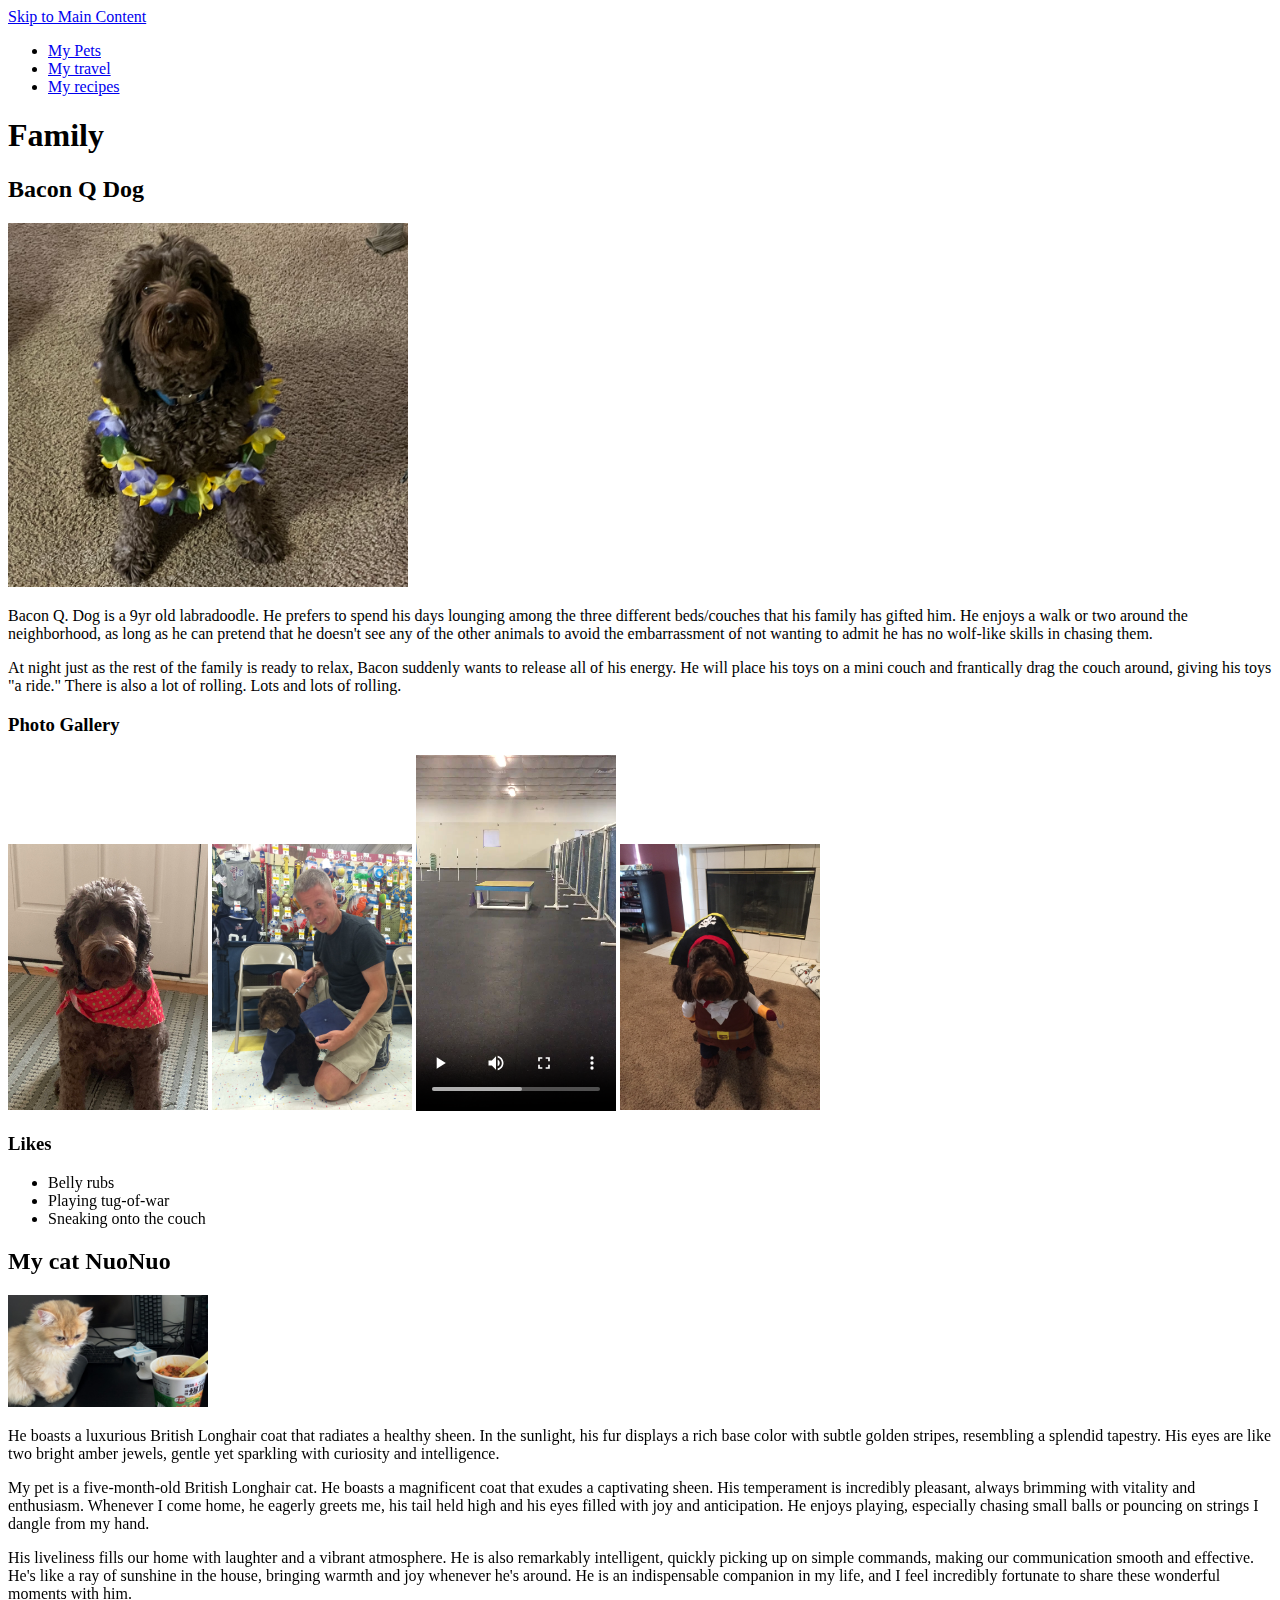
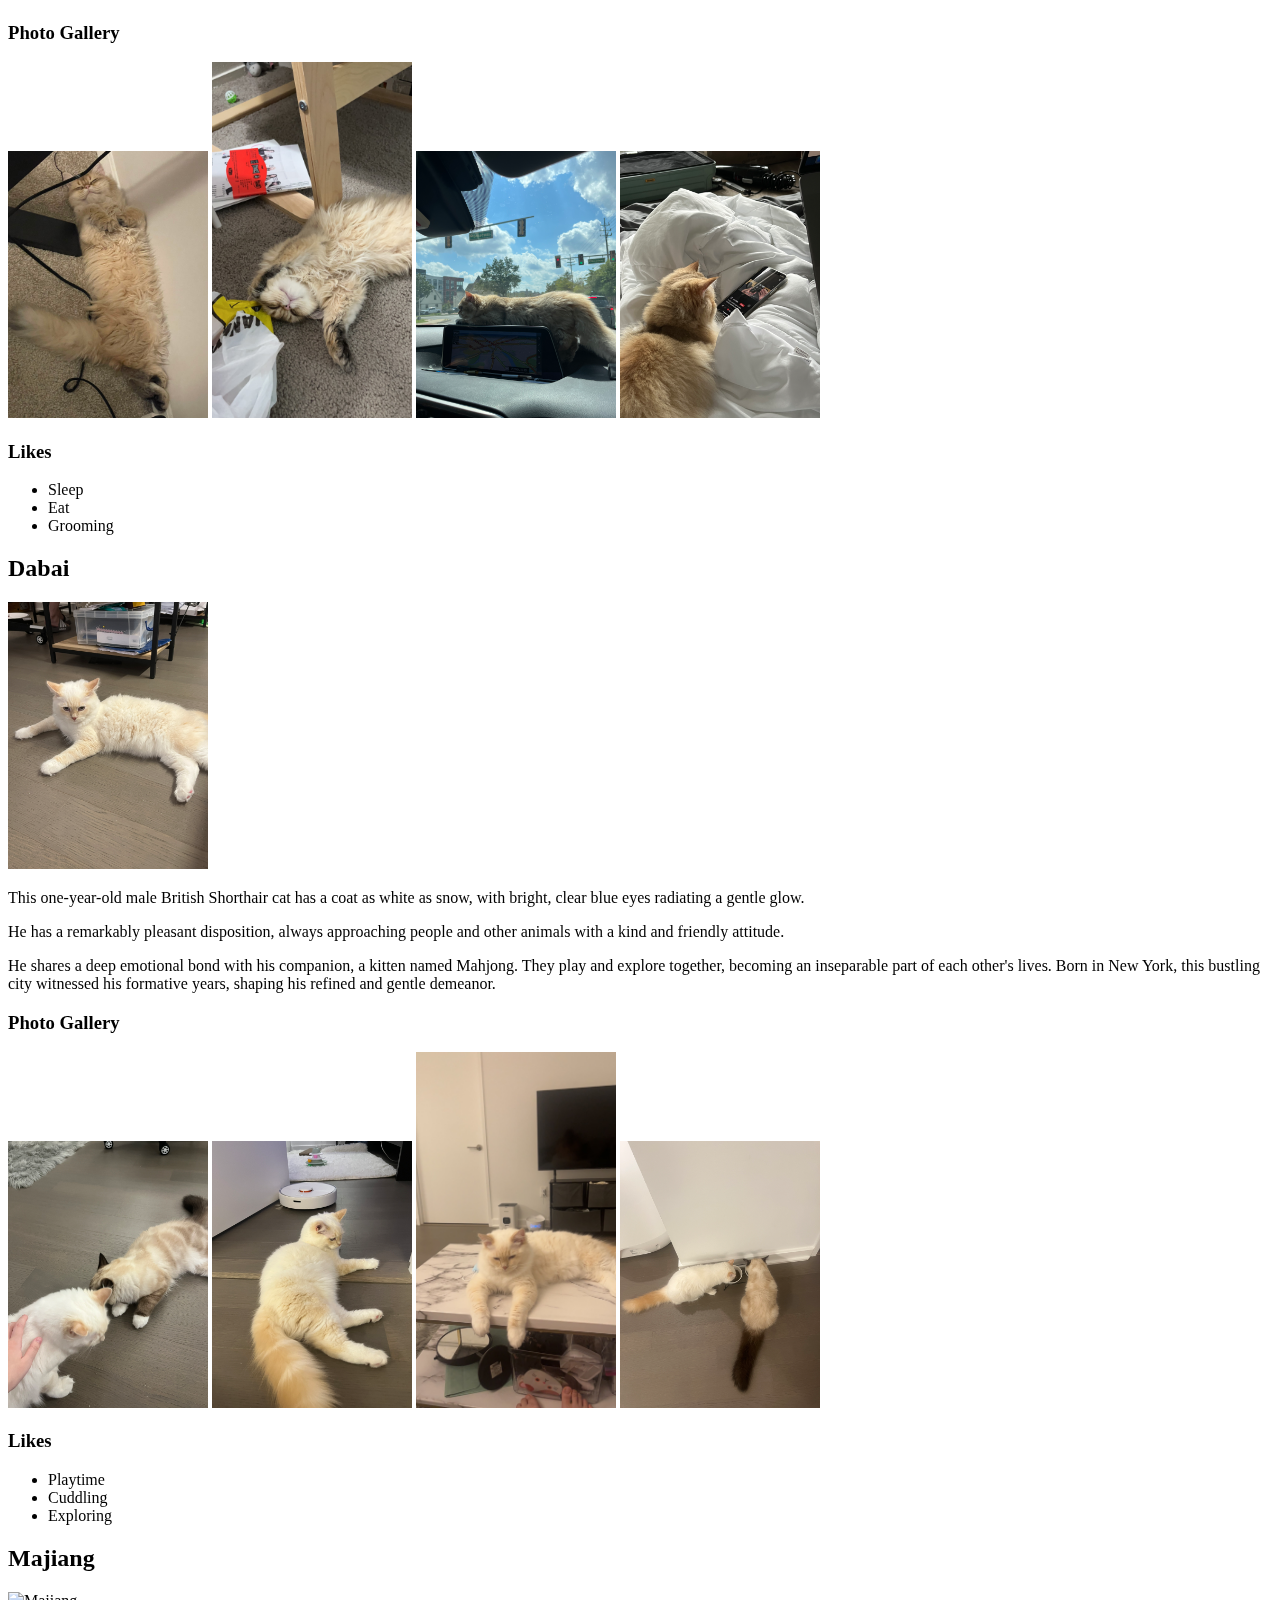
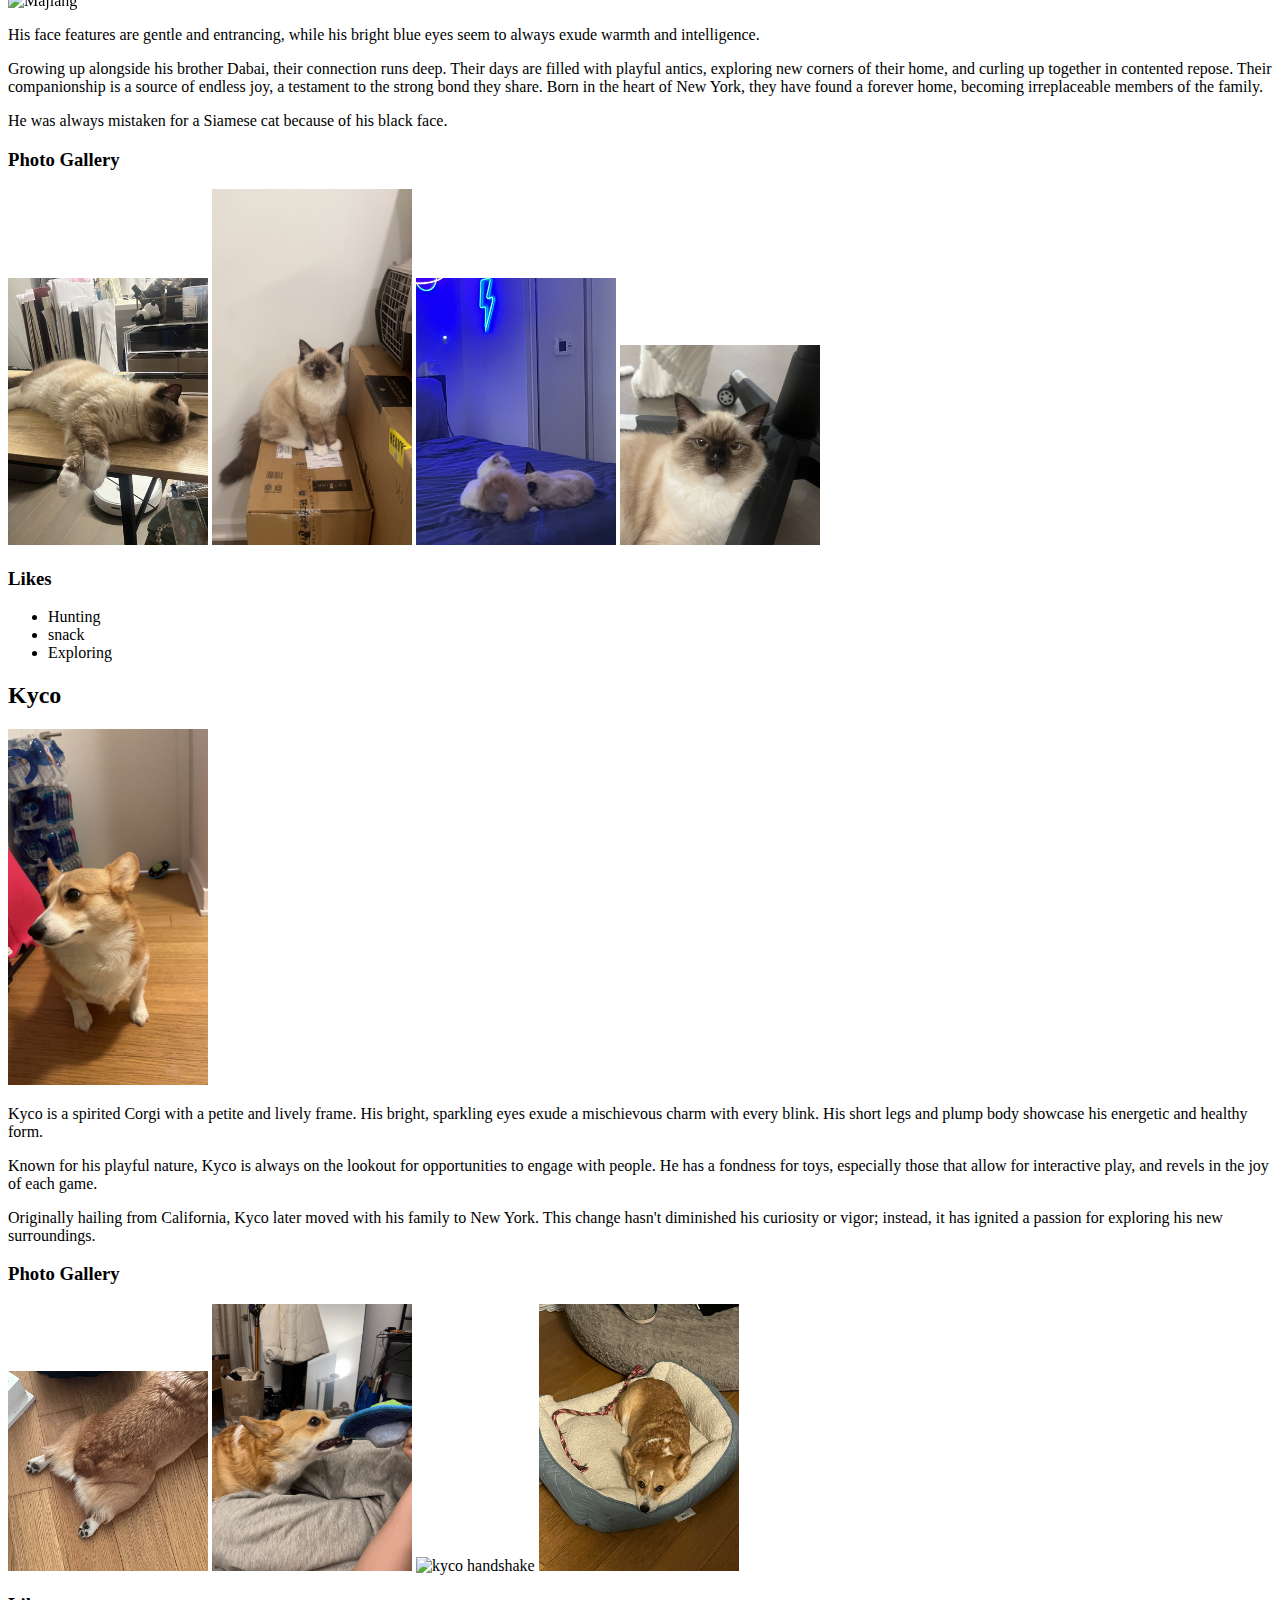
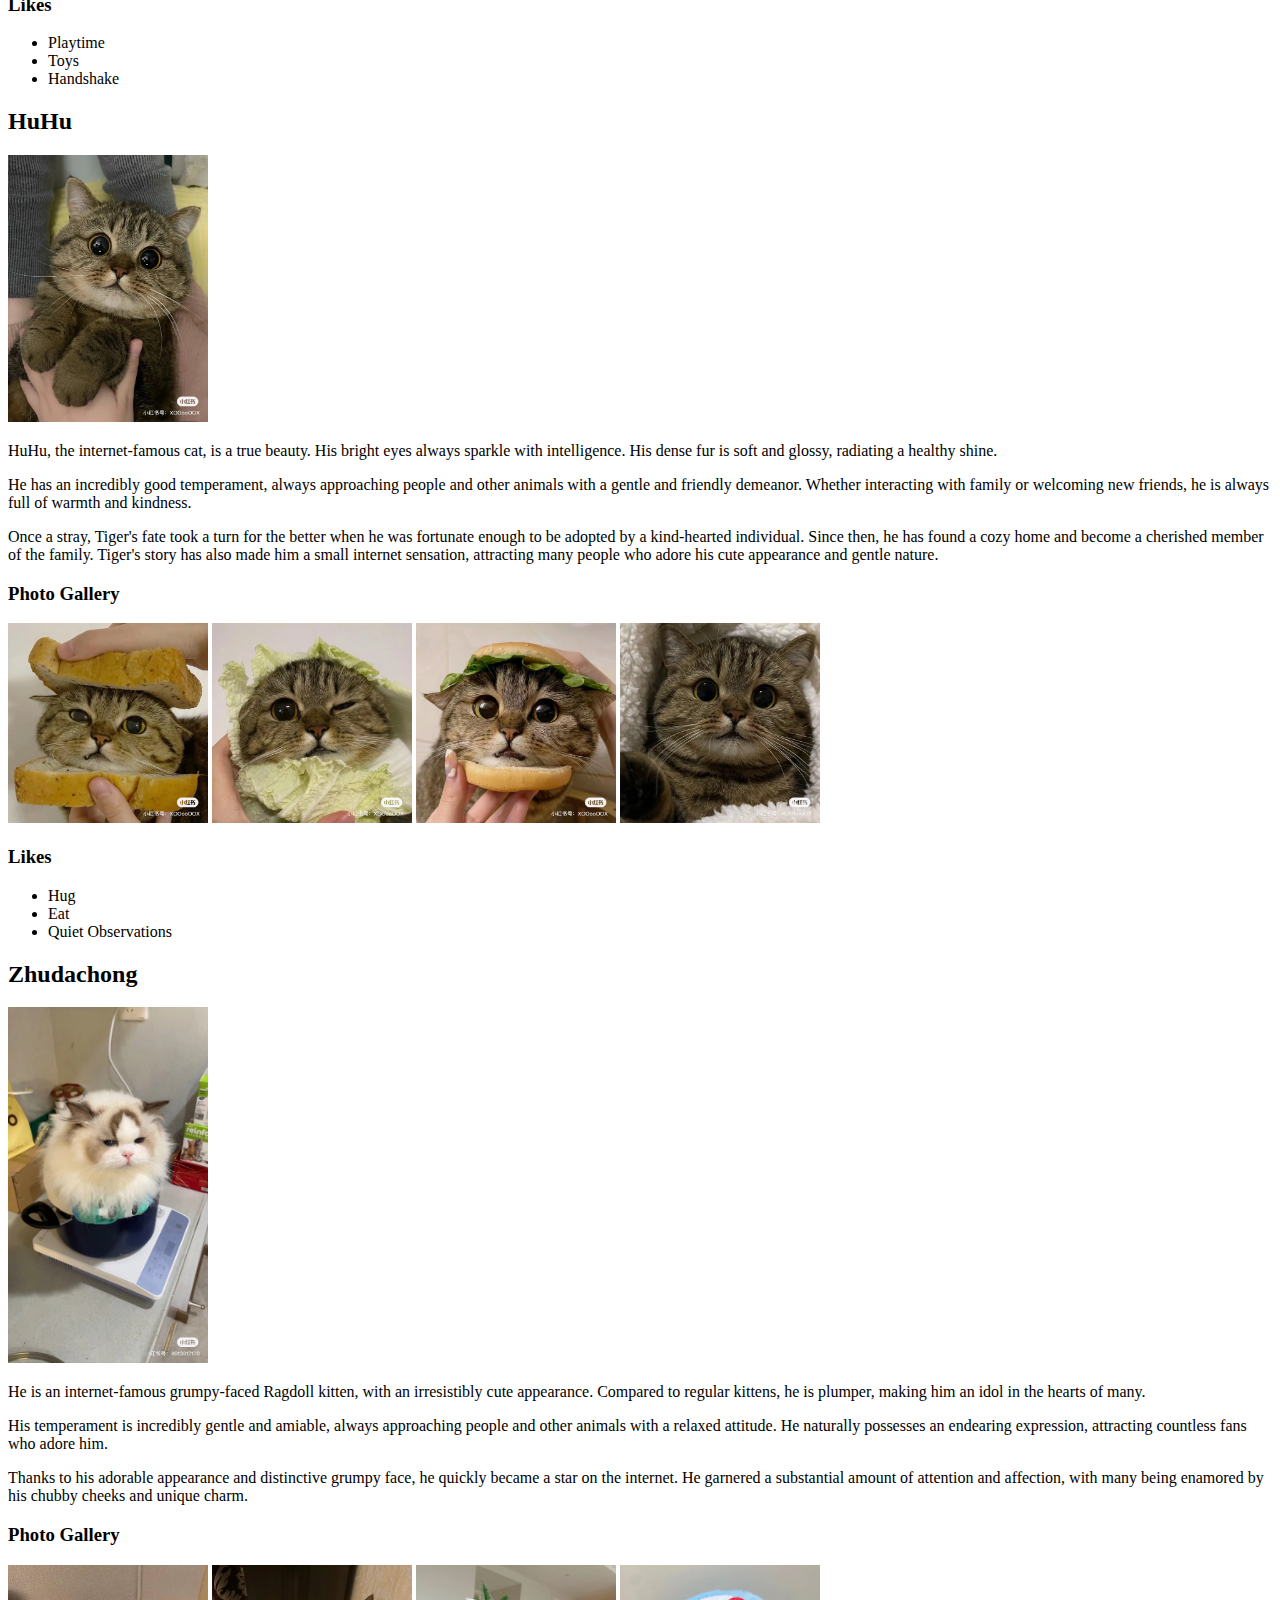
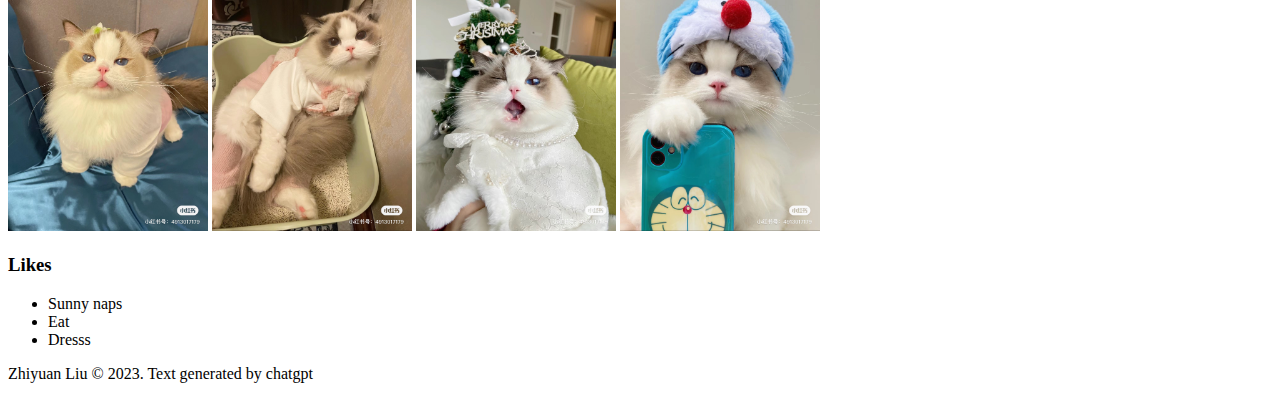
==== index.html @ 6c77b327 "Add files via upload" ====
<!DOCTYPE html>
<html lang="en">
<head>
    <meta charset="UTF-8">
    <meta name="viewport" content="width=device-width, initial-scale=1.0">
    <title>Pets</title>
</head>
<body>
    <a href = "index.html">Skip to Main Content</a>
    <header>
        <nav>
            <ul>
                <li class="active"><a href="index.html">My Pets</a></li>
                <li><a href="travel.html">My travel</a></li>
                <li><a href="recipes.html">My recipes</a></li>
            </ul>
        </nav>
        <h1>Family</h1>
    </header>
    <main>
        <div>
            <h2>Bacon Q Dog</h2>
            <img src="images/bacon.jpg" width = "400" alt="Brown labradoodle wearing colorful lei">

            <p>Bacon Q. Dog is a 9yr old labradoodle. He prefers to spend his days lounging among the three different beds/couches that his family has gifted him. He enjoys a walk or two around the neighborhood, as long as he can pretend that he doesn't see any of the other animals to avoid the embarrassment of not wanting to admit he has no wolf-like skills in chasing them.</p>
            <P>At night just as the rest of the family is ready to relax, Bacon suddenly wants to release all of his energy. He will place his toys on a mini couch and frantically drag the couch around, giving his toys "a ride." There is also a lot of rolling. Lots and lots of rolling.</P>
            <h3>Photo Gallery</h3>
            <img src="images/bacon_bandana.JPG" width ="200" alt = "Brown labradoodle wearing an orange bandana">
            <img src="images/bacon_graduation.JPG"  width ="200" alt="Small labradoodle puppy wearing a graduation cap and gown">
            <video width="200"  controls>
                <source src="images/bacon_agility.mov">
                Your browser does not support the video tag.  This was a video of a girl and dog demonstrating a sit and stay procedure
            </video>
            <img src="images/bacon_halloween.JPG"  width ="200" alt="Brown labradoodle wearing a pirate costume">
        
            <h3>Likes</h3>
            <ul>
                <li>Belly rubs</li>
                <li>Playing tug-of-war</li>
                <li>Sneaking onto the couch</li>
            </ul>
        </div>
        <div>
            <h2>My cat NuoNuo</h2>
            <img src="images/NuoNuo.JPG" width = "200" alt="My pet NuoNuo">
            <p>He boasts a luxurious British Longhair coat that radiates a healthy sheen. In the sunlight, his fur displays a rich base color with subtle golden stripes, resembling a splendid tapestry. His eyes are like two bright amber jewels, gentle yet sparkling with curiosity and intelligence.</p>
            <P>My pet is a five-month-old British Longhair cat. He boasts a magnificent coat that exudes a captivating sheen. His temperament is incredibly pleasant, always brimming with vitality and enthusiasm. Whenever I come home, he eagerly greets me, his tail held high and his eyes filled with joy and anticipation. He enjoys playing, especially chasing small balls or pouncing on strings I dangle from my hand.</P>
            <p>His liveliness fills our home with laughter and a vibrant atmosphere. He is also remarkably intelligent, quickly picking up on simple commands, making our communication smooth and effective. He's like a ray of sunshine in the house, bringing warmth and joy whenever he's around. He is an indispensable companion in my life, and I feel incredibly fortunate to share these wonderful moments with him.</p>

            <h3>Photo Gallery</h3>
            <img src="images/nuo1.JPG" width ="200" alt = "NuoNuo sleep">
            <img src="images/nuo2.JPG"  width ="200" alt="NuoNuo love slepp">
            <img src="images/nuo3.JPG"  width ="200" alt="NuoNuo on car">
            <img src="images/nuo4.JPG"  width ="200" alt="NuoNuo play phone">

            <h3>Likes</h3>
            <ul>
                <li>Sleep</li>
                <li>Eat</li>
                <li>Grooming</li>
            </ul>
        </div>
        <div>
            <h2>Dabai</h2>
            <img src="images/Dabai.JPG" width = "200" alt="Dabai">
            <P>This one-year-old male British Shorthair cat has a coat as white as snow, with bright, clear blue eyes radiating a gentle glow.</P>
            <P>He has a remarkably pleasant disposition, always approaching people and other animals with a kind and friendly attitude. </P>
            <P>He shares a deep emotional bond with his companion, a kitten named Mahjong. They play and explore together, becoming an inseparable part of each other's lives. Born in New York, this bustling city witnessed his formative years, shaping his refined and gentle demeanor. </P>
            <h3>Photo Gallery</h3>
            <img src="images/dabai1.JPG" width ="200" alt = "Dabai and Majiang">
            <img src="images/dabai2.JPG"  width ="200" alt="Dabai angry">
            <img src="images/dabai3.JPG"  width ="200" alt="Dabai on table">
            <img src="images/dabai4.JPG"  width ="200" alt="Dabai eating food">

            <h3>Likes</h3>
            <ul>
                <li>Playtime</li>
                <li>Cuddling</li>
                <li>Exploring </li>
            </ul>
        </div>
        <div>
            <h2>Majiang</h2>
            <img src="images/majiang.JPG" width = "200" alt="Majiang">
            <P> His face features are gentle and entrancing, while his bright blue eyes seem to always exude warmth and intelligence.</P>
            <P>Growing up alongside his brother Dabai, their connection runs deep. Their days are filled with playful antics, exploring new corners of their home, and curling up together in contented repose. Their companionship is a source of endless joy, a testament to the strong bond they share. Born in the heart of New York, they have found a forever home, becoming irreplaceable members of the family. </P>
            <P>He was always mistaken for a Siamese cat because of his black face. </P>
            <h3>Photo Gallery</h3>
            <img src="images/majiang1.JPG" width ="200" alt = "Majiang sleeping">
            <img src="images/majiang2.JPG"  width ="200" alt="Majiang portrait">
            <img src="images/majiang3.JPG"  width ="200" alt="Majing play with Dabai">
            <img src="images/majiang4.jpg"  width ="200" alt="Majiang portrait2">

            <h3>Likes</h3>
            <ul>
                <li>Hunting </li>
                <li>snack</li>
                <li>Exploring </li>
            </ul>
        </div>
        <div>
            <h2>Kyco</h2>
            <img src="images/kyco.JPG" width = "200" alt="Kyco">
            <P> Kyco is a spirited Corgi with a petite and lively frame. His bright, sparkling eyes exude a mischievous charm with every blink. His short legs and plump body showcase his energetic and healthy form.</P>
            <P>Known for his playful nature, Kyco is always on the lookout for opportunities to engage with people. He has a fondness for toys, especially those that allow for interactive play, and revels in the joy of each game. </P>
            <P>Originally hailing from California, Kyco later moved with his family to New York. This change hasn't diminished his curiosity or vigor; instead, it has ignited a passion for exploring his new surroundings. </P>
            <h3>Photo Gallery</h3>
            <img src="images/kyco1.JPG" width ="200" alt = "Kyco legs">
            <img src="images/kyco2.JPG"  width ="200" alt="kyco play">
            <img src="images/kyco3.JPG"  width ="200" alt="kyco handshake">
            <img src="images/kyco4.JPG"  width ="200" alt="Kyco sleep">

            <h3>Likes</h3>
            <ul>
                <li>Playtime </li>
                <li>Toys</li>
                <li>Handshake</li>
            </ul>
        </div>
        <div>
            <h2>HuHu</h2>
            <img src="images/huhu.JPG" width = "200" alt="HuHu">
            <P> HuHu, the internet-famous cat, is a true beauty. His bright eyes always sparkle with intelligence. His dense fur is soft and glossy, radiating a healthy shine.</P>
            <P>He has an incredibly good temperament, always approaching people and other animals with a gentle and friendly demeanor. Whether interacting with family or welcoming new friends, he is always full of warmth and kindness. </P>
            <P>Once a stray, Tiger's fate took a turn for the better when he was fortunate enough to be adopted by a kind-hearted individual. Since then, he has found a cozy home and become a cherished member of the family. Tiger's story has also made him a small internet sensation, attracting many people who adore his cute appearance and gentle nature. </P>
            <h3>Photo Gallery</h3>
            <img src="images/huhu1.JPG" width ="200" alt = "Huhu's headshot1">
            <img src="images/huhu2.JPG"  width ="200" alt="Huhu's headshot2">
            <img src="images/huhu3.JPG"  width ="200" alt="Huhu's headshot3">
            <img src="images/huhu4.JPG"  width ="200" alt="Huhu's headshot4">

            <h3>Likes</h3>
            <ul>
                <li>Hug </li>
                <li>Eat</li>
                <li>Quiet Observations</li>
            </ul>
        </div>
        <div>
            <h2>Zhudachong</h2>
            <img src="images/zhudachong.JPG" width = "200" alt="Zhudachong">
            <P> He is an internet-famous grumpy-faced Ragdoll kitten, with an irresistibly cute appearance. Compared to regular kittens, he is plumper, making him an idol in the hearts of many.</P>
            <P>His temperament is incredibly gentle and amiable, always approaching people and other animals with a relaxed attitude. He naturally possesses an endearing expression, attracting countless fans who adore him. </P>
            <P>Thanks to his adorable appearance and distinctive grumpy face, he quickly became a star on the internet. He garnered a substantial amount of attention and affection, with many being enamored by his chubby cheeks and unique charm.</P>
            <h3>Photo Gallery</h3>
            <img src="images/zdc1.JPG" width ="200" alt = "zdc lisping ">
            <img src="images/zdc2.JPG"  width ="200" alt="zdc lying">
            <img src="images/zdc3.JPG"  width ="200" alt="zdc Christmas">
            <img src="images/zdc4.JPG"  width ="200" alt="zdc cosplay">

            <h3>Likes</h3>
            <ul>
                <li>Sunny naps </li>
                <li>Eat</li>
                <li>Dresss</li>
            </ul>
        </div>
    </main>
    <footer>
        <p>Zhiyuan Liu &copy; 2023. Text generated by chatgpt </p>
    </footer>
</body>
</html>
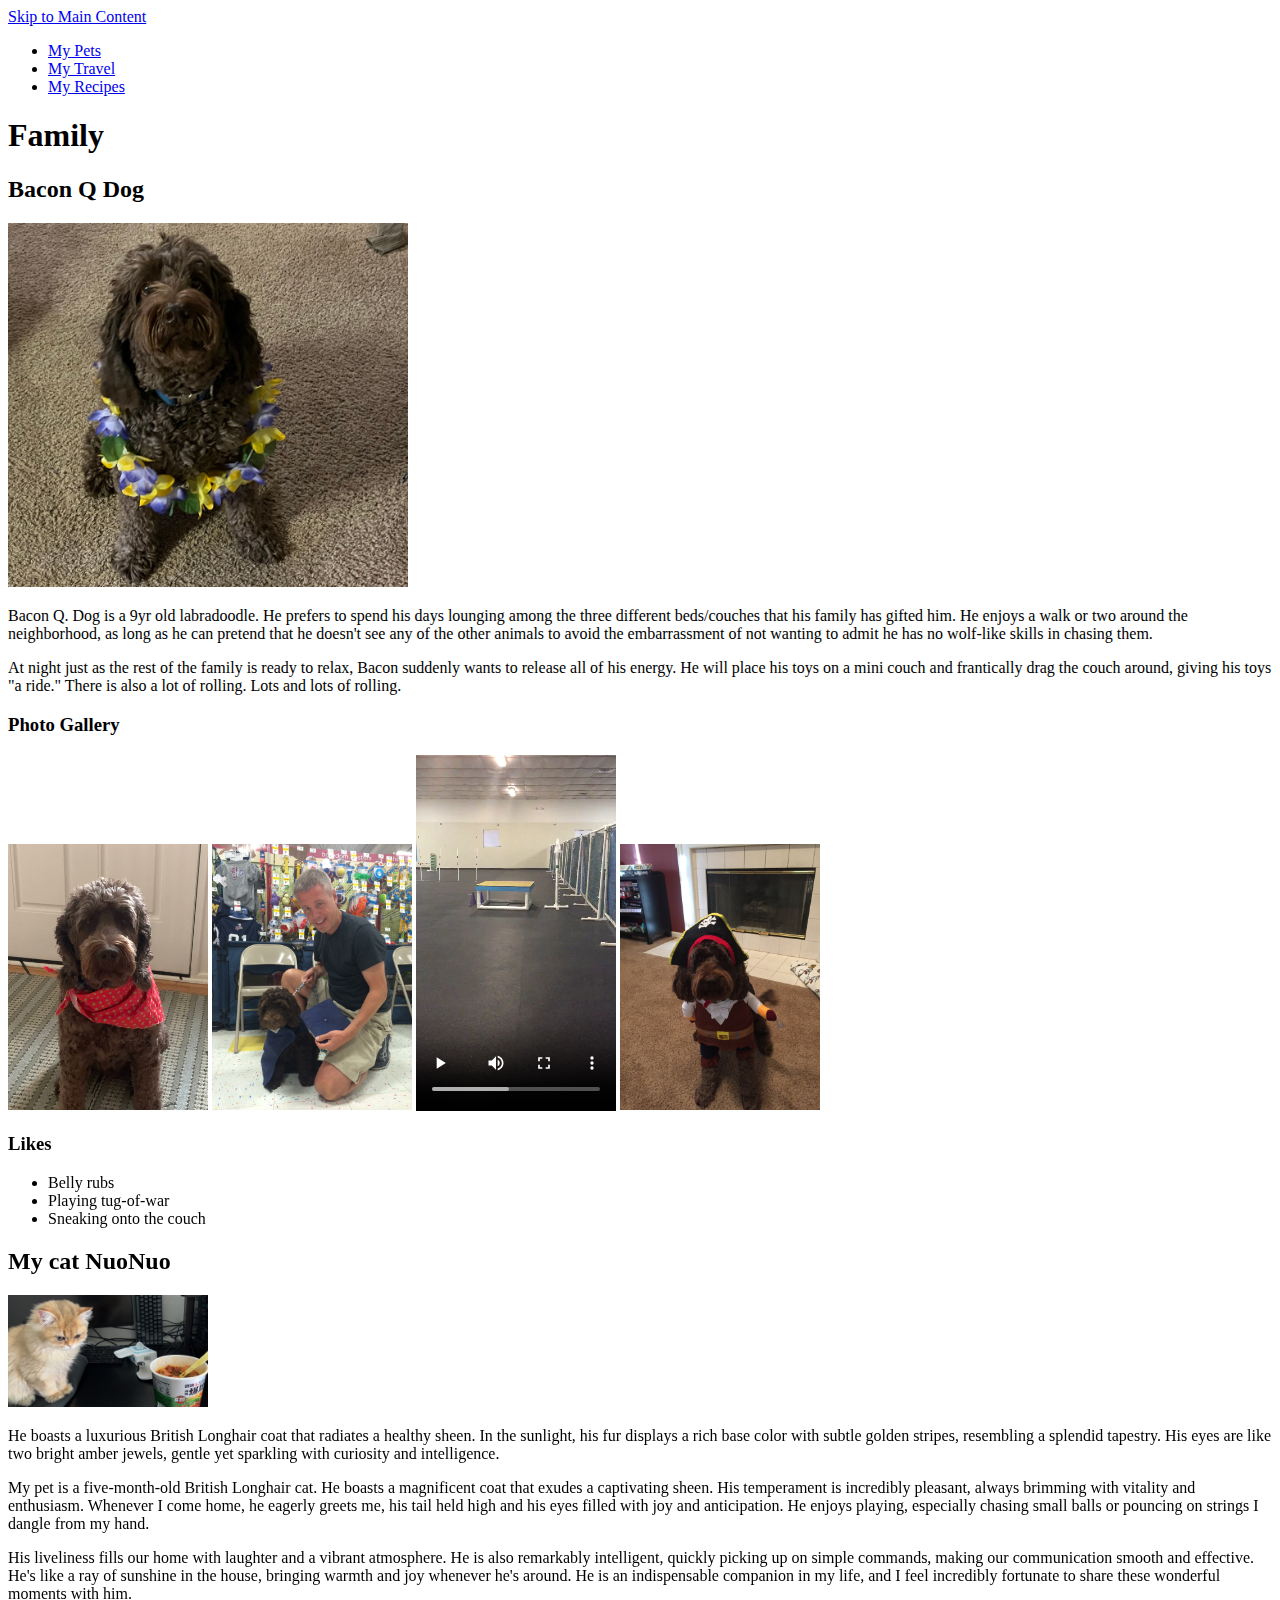
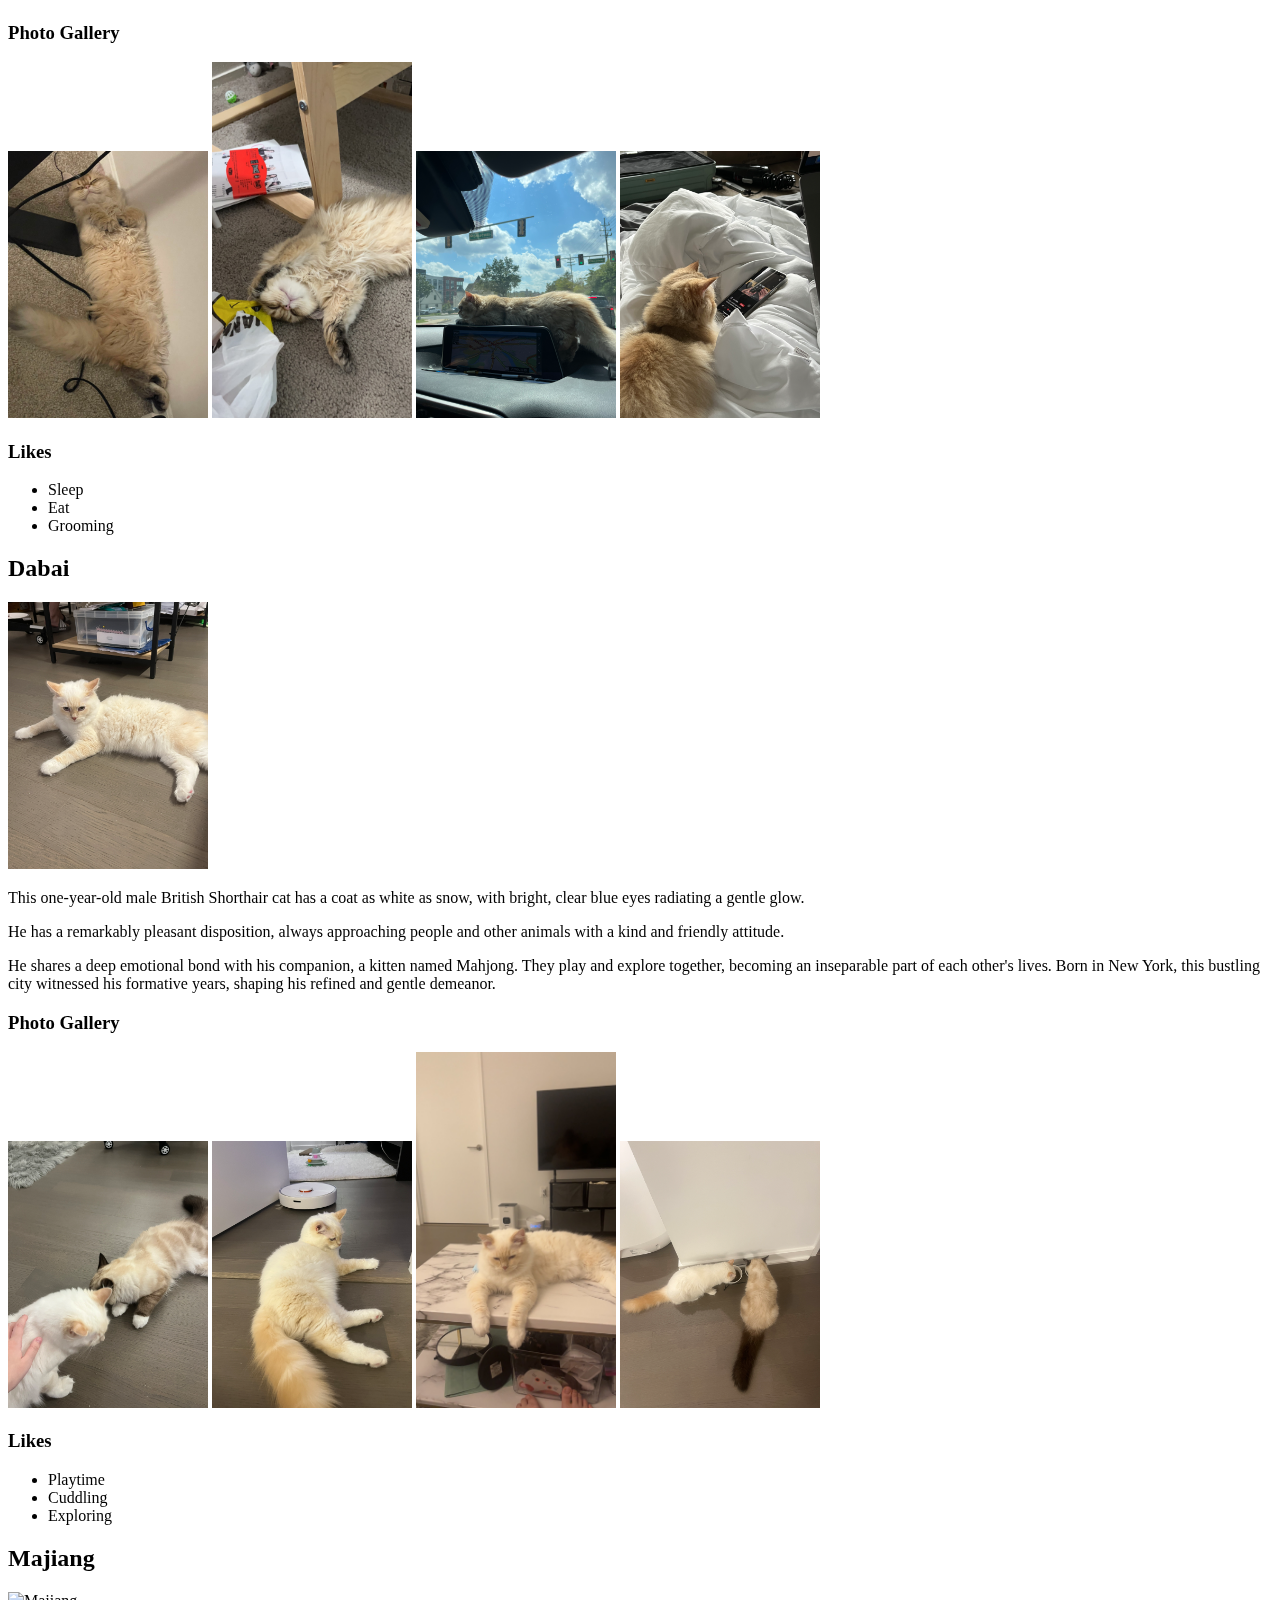
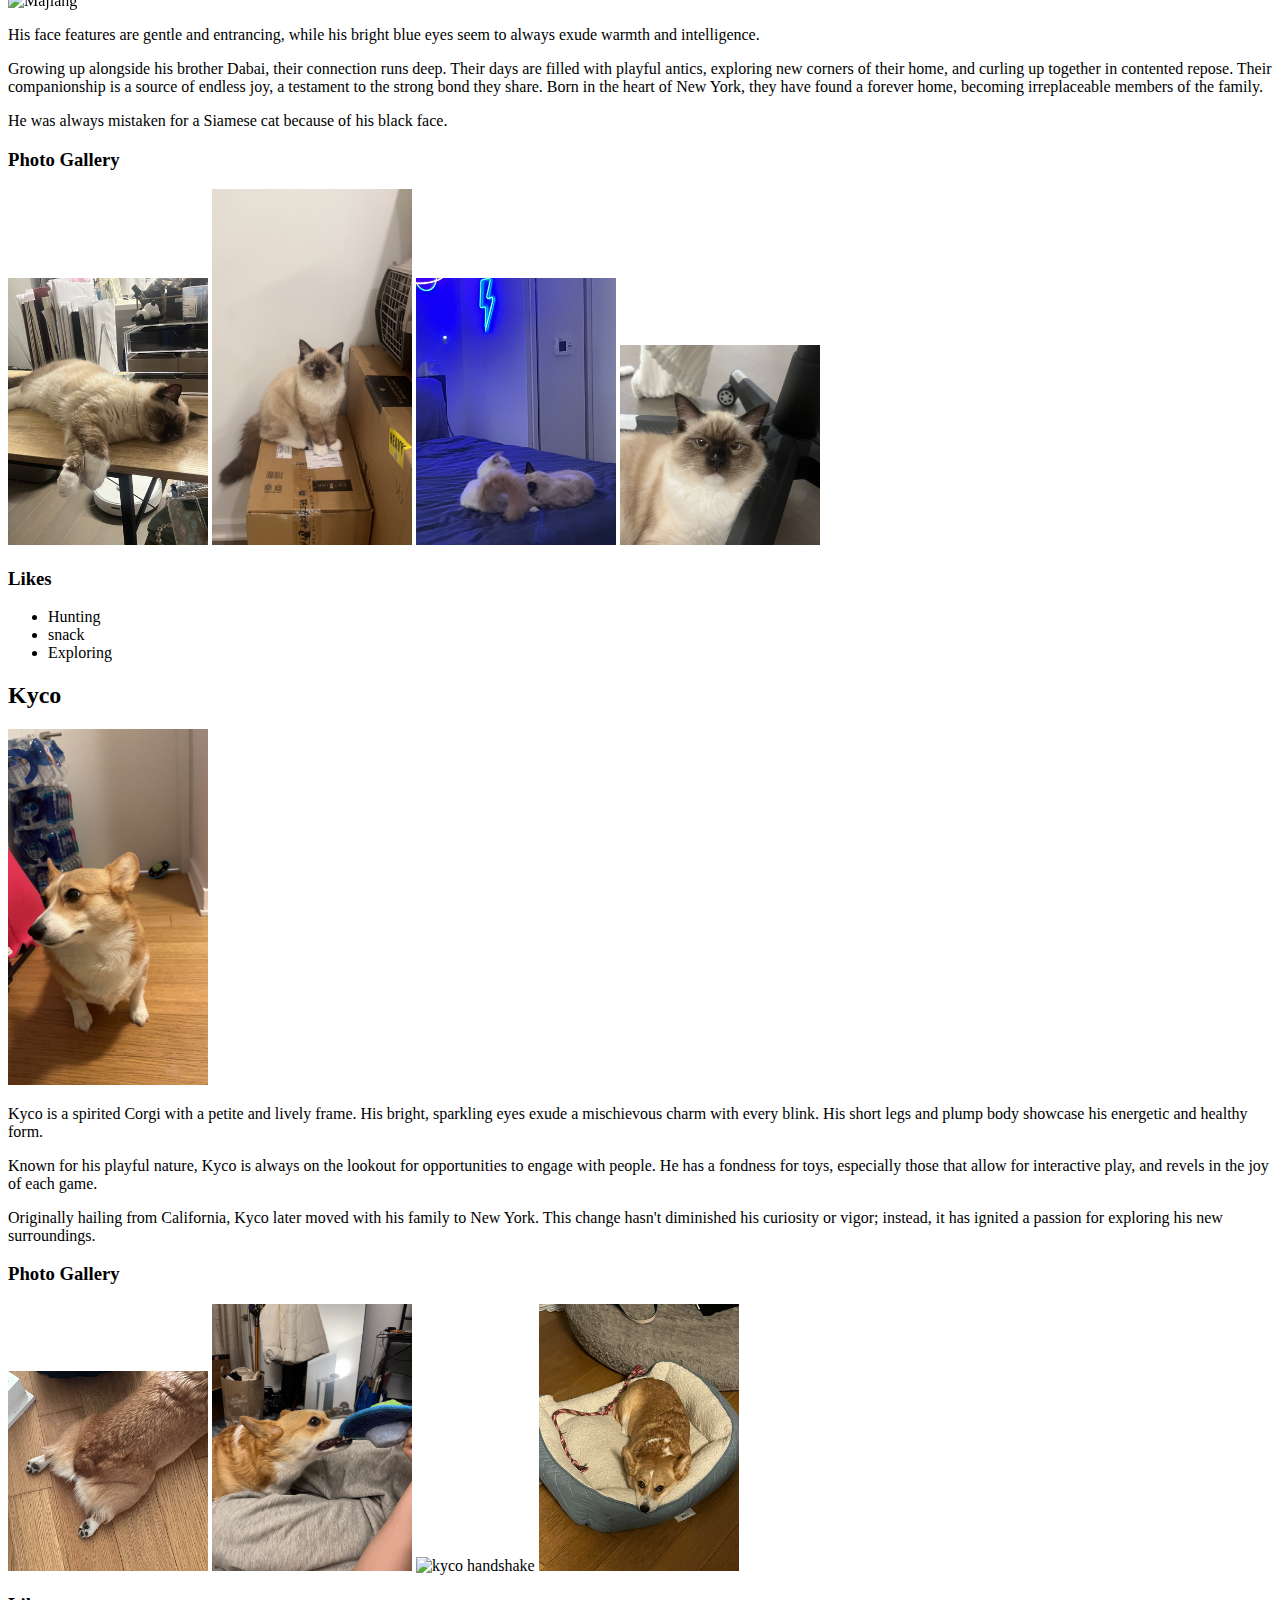
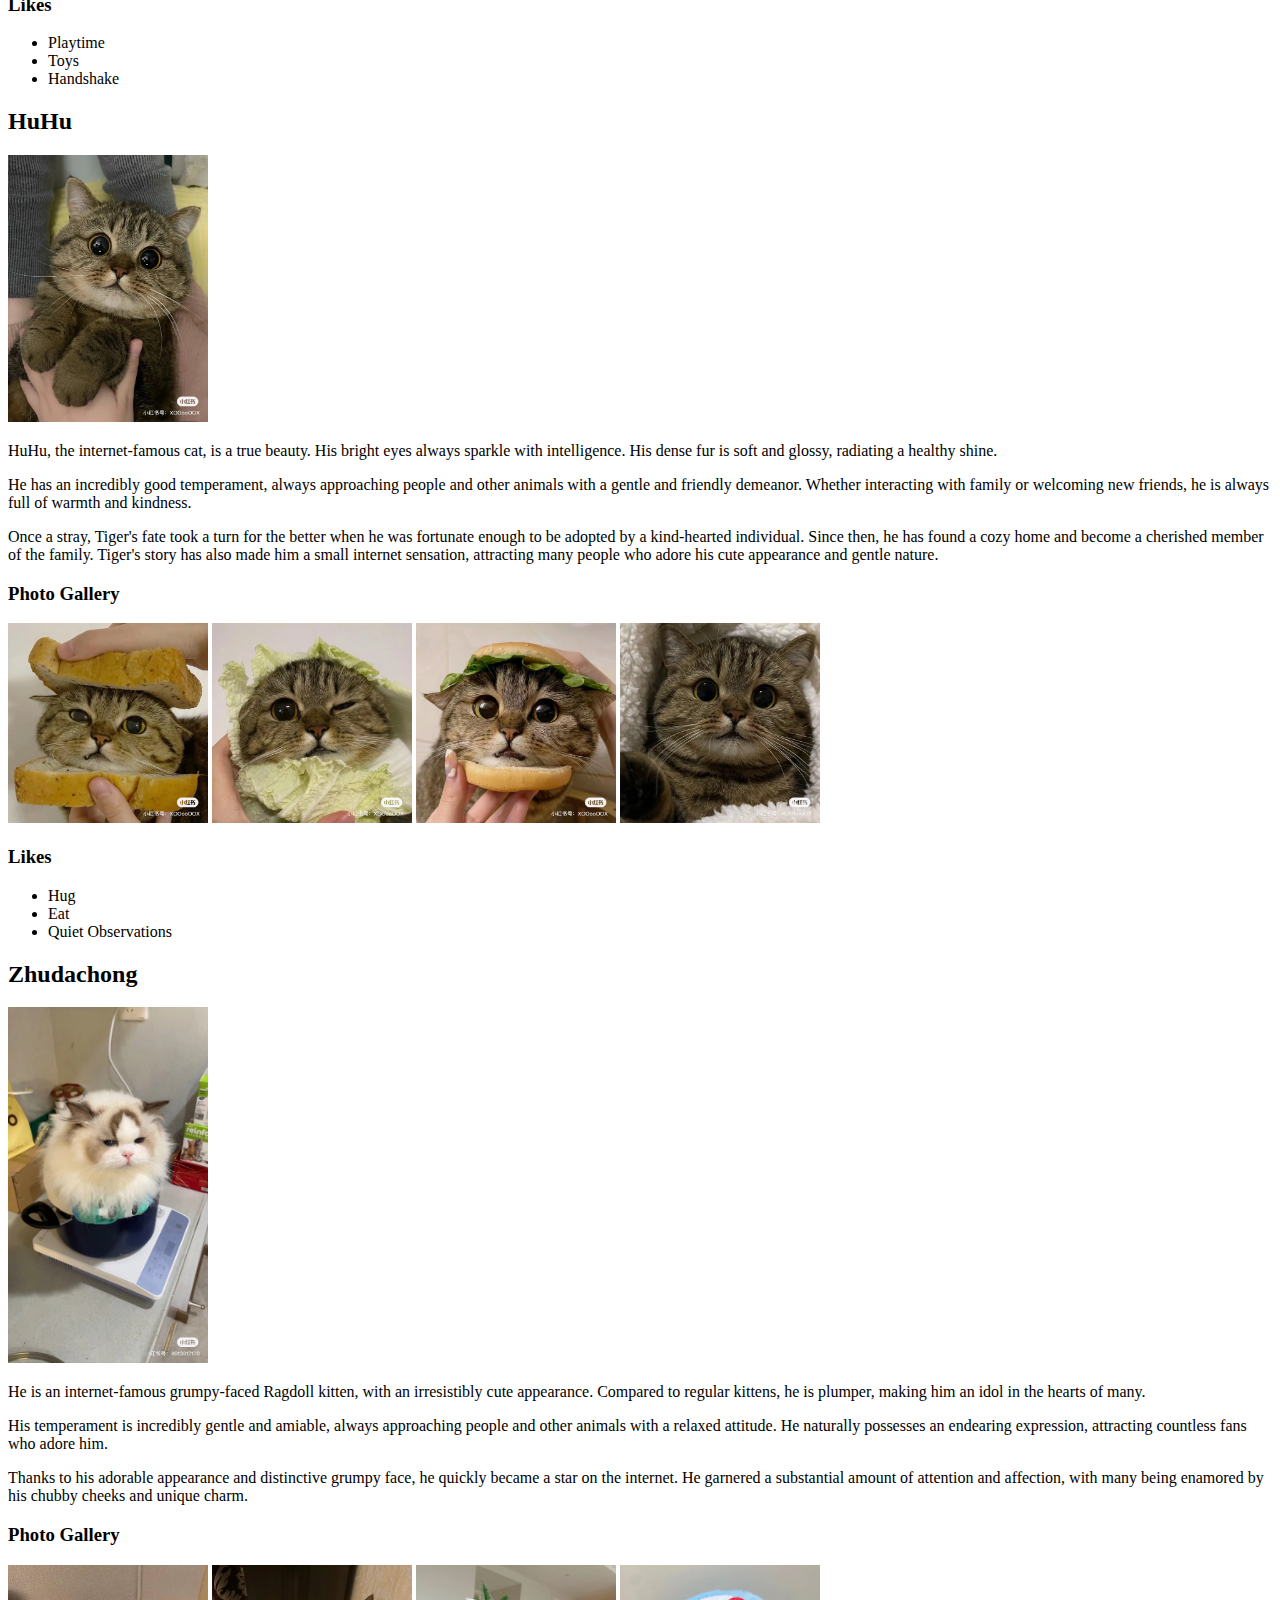
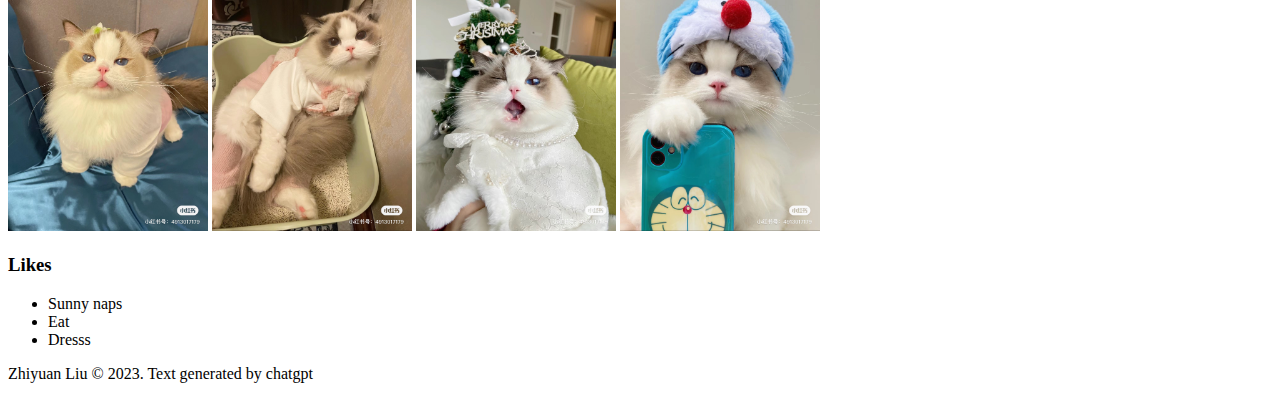
==== commit fa0a3cd6: "Update index.html" ====
--- a/index.html
+++ b/index.html
@@ -11,8 +11,8 @@
         <nav>
             <ul>
                 <li class="active"><a href="index.html">My Pets</a></li>
-                <li><a href="travel.html">My travel</a></li>
-                <li><a href="recipes.html">My recipes</a></li>
+                <li><a href="travel.html">My Travel</a></li>
+                <li><a href="recipes.html">My Recipes</a></li>
             </ul>
         </nav>
         <h1>Family</h1>
@@ -160,4 +160,4 @@
         <p>Zhiyuan Liu &copy; 2023. Text generated by chatgpt </p>
     </footer>
 </body>
-</html>+</html>
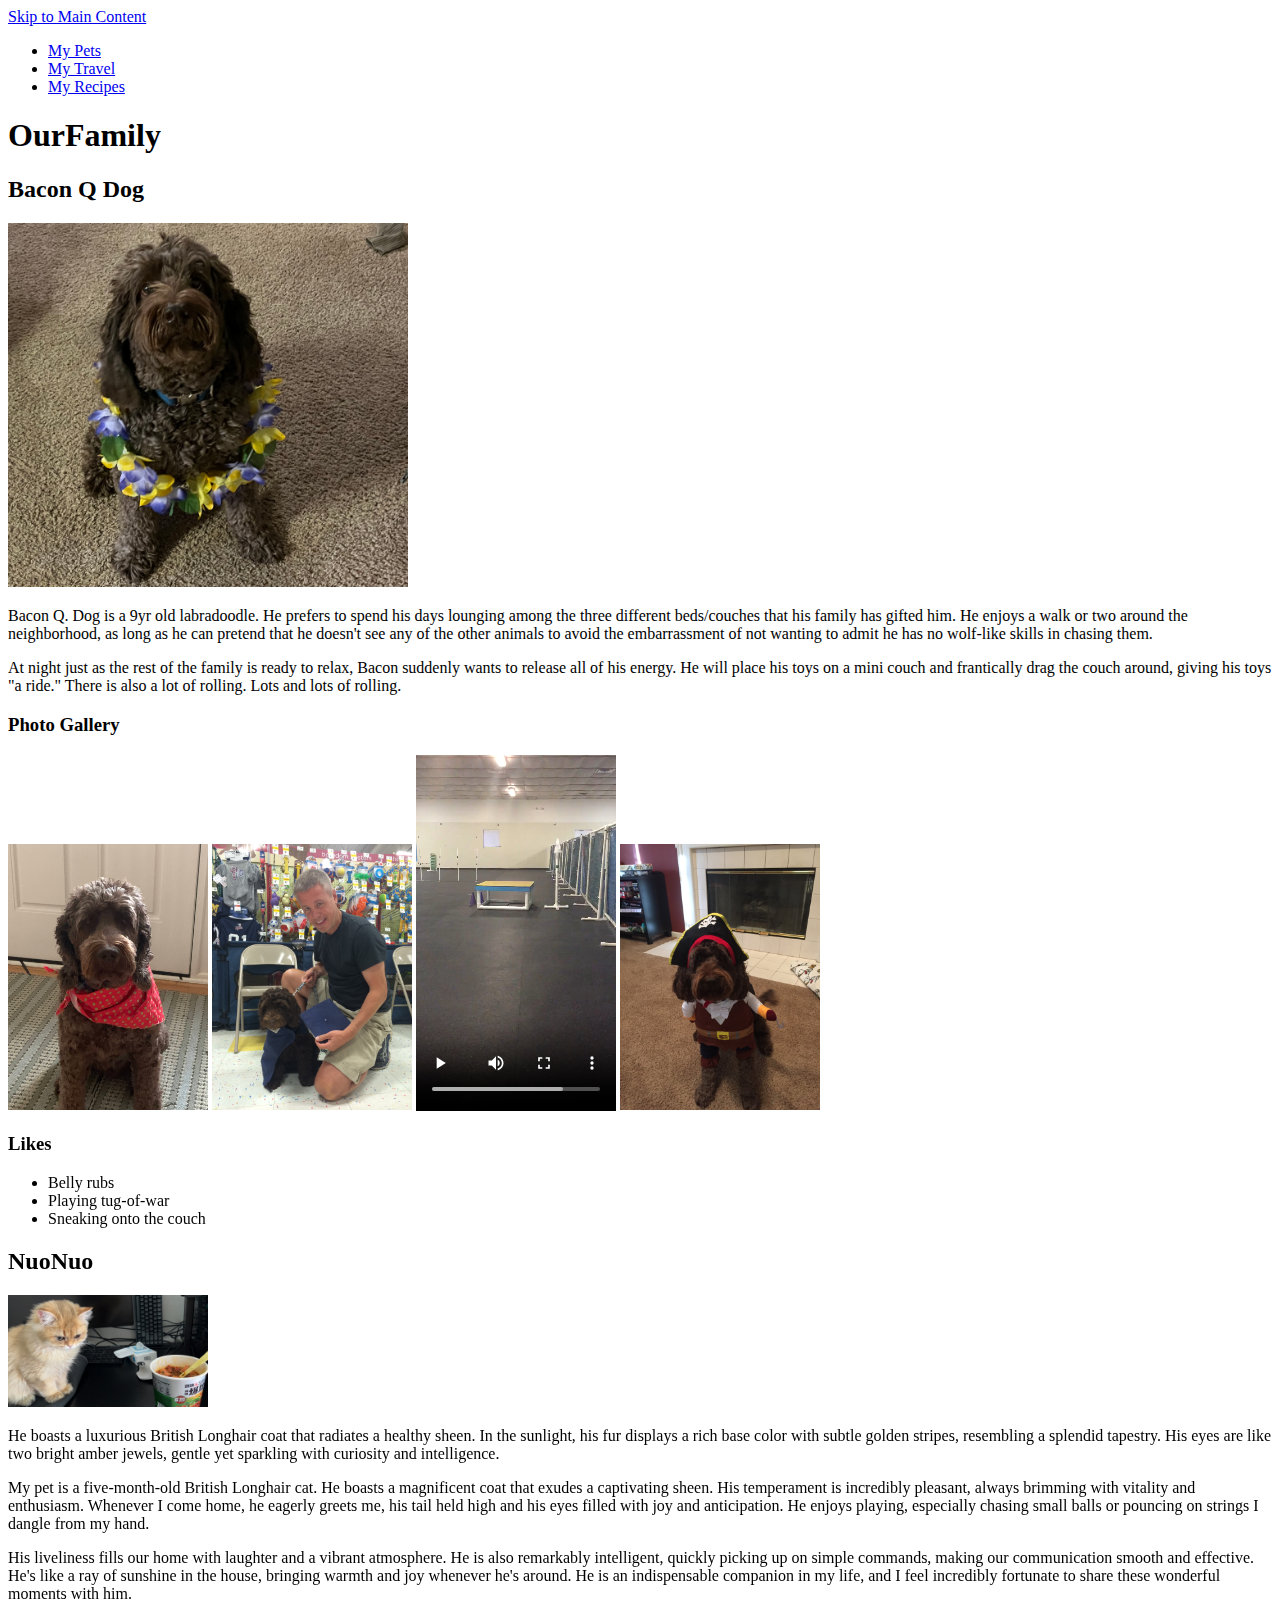
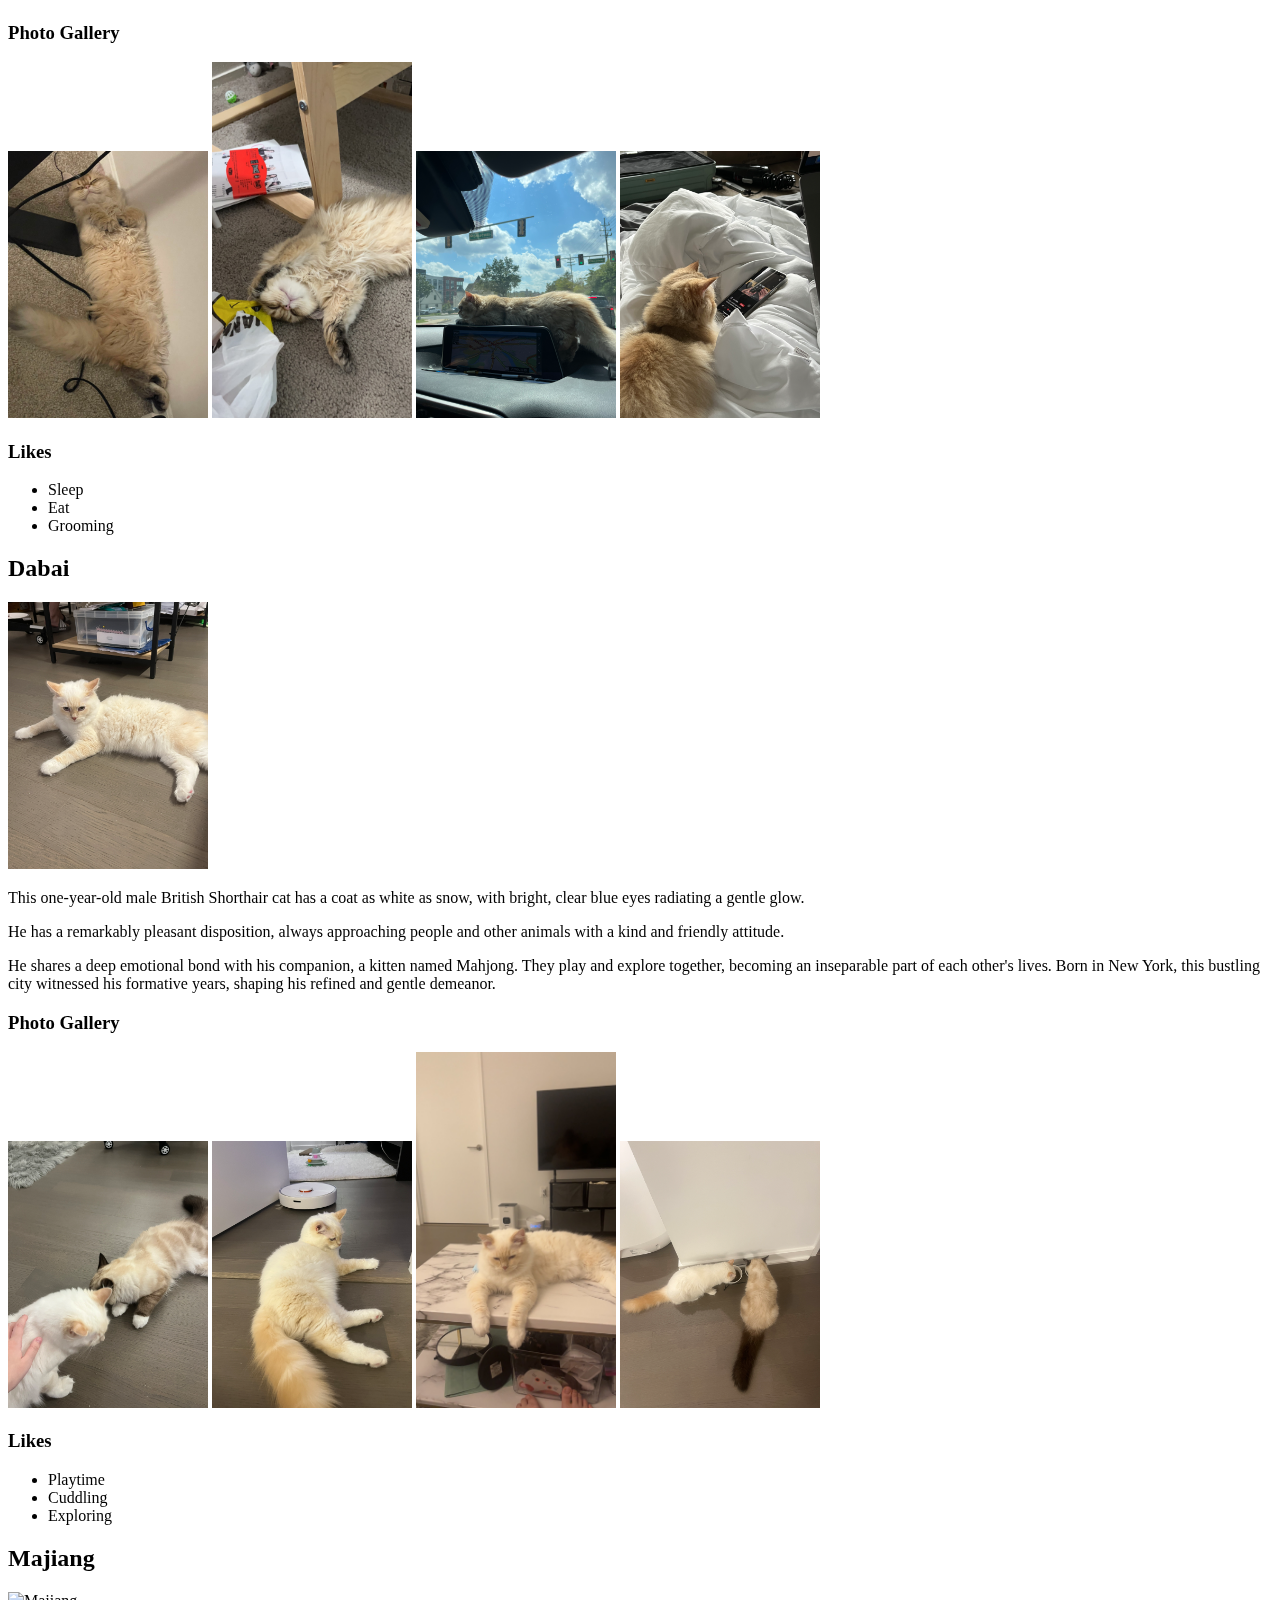
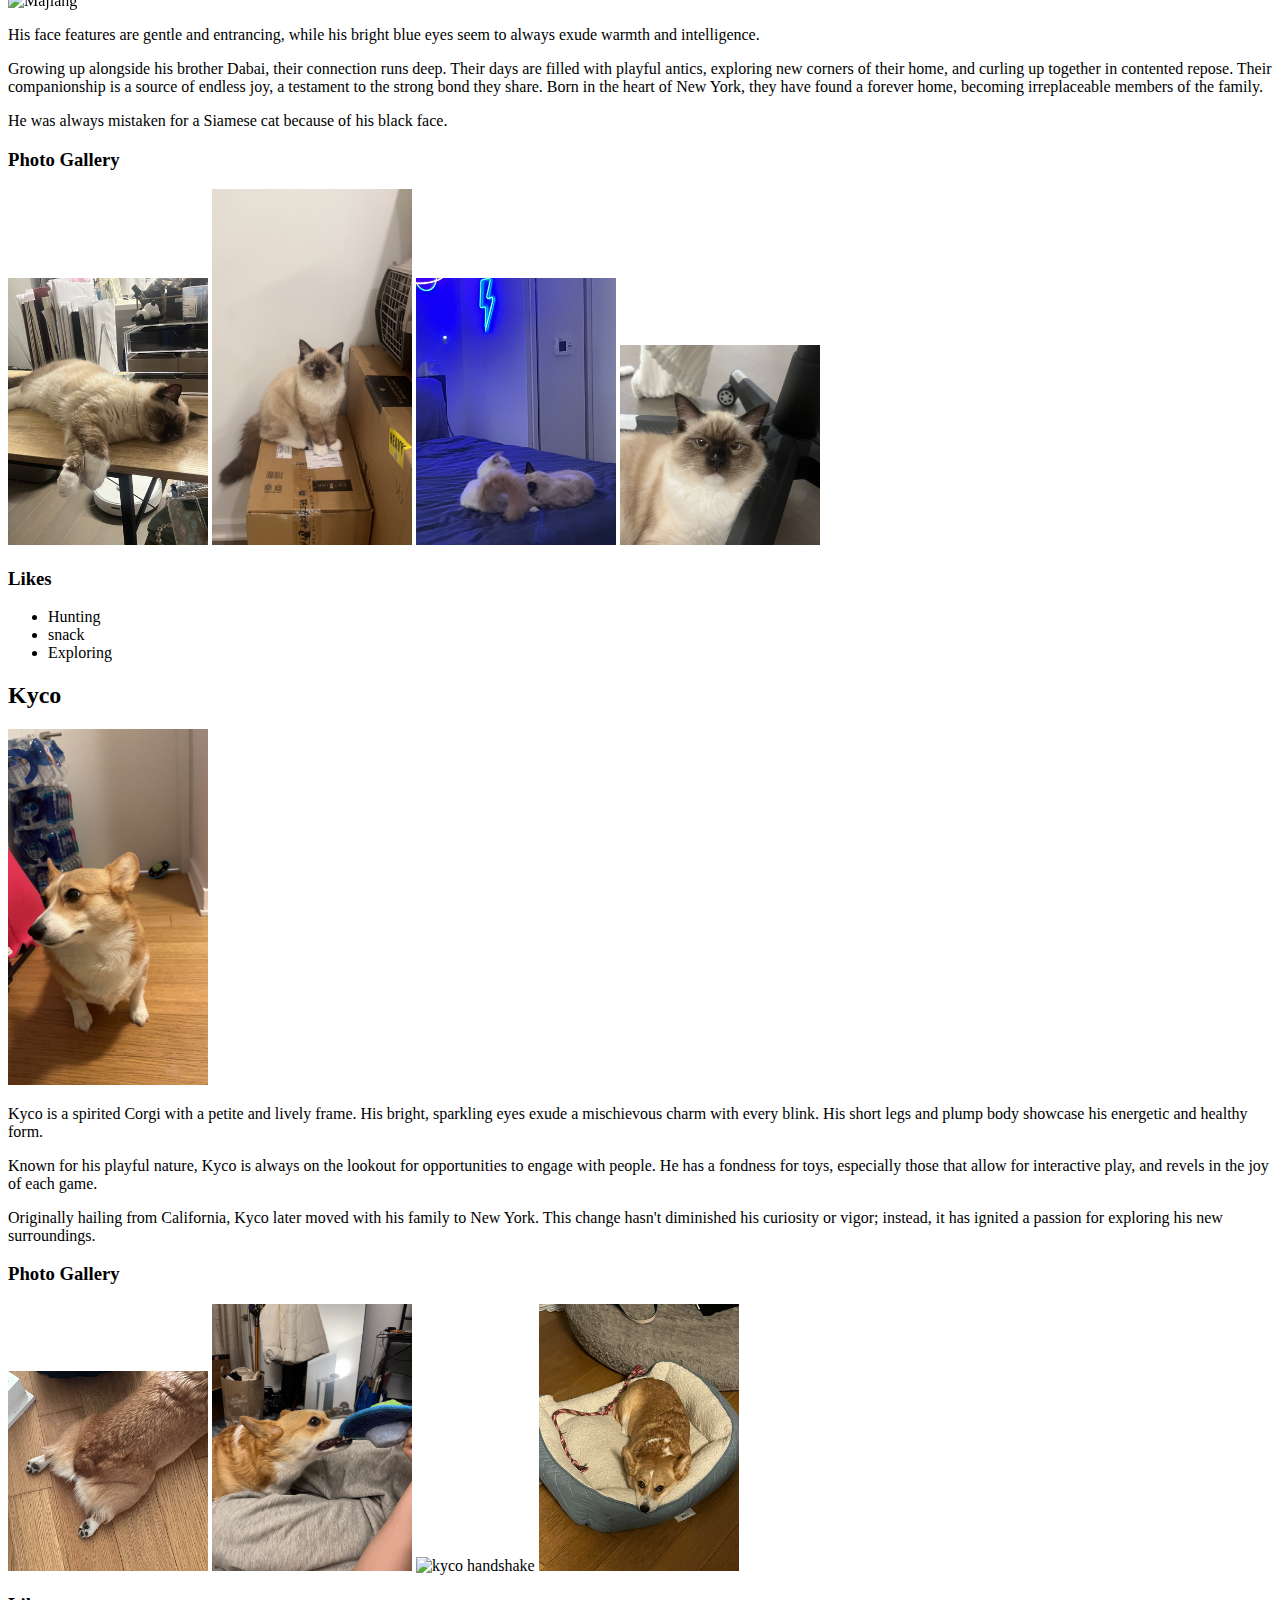
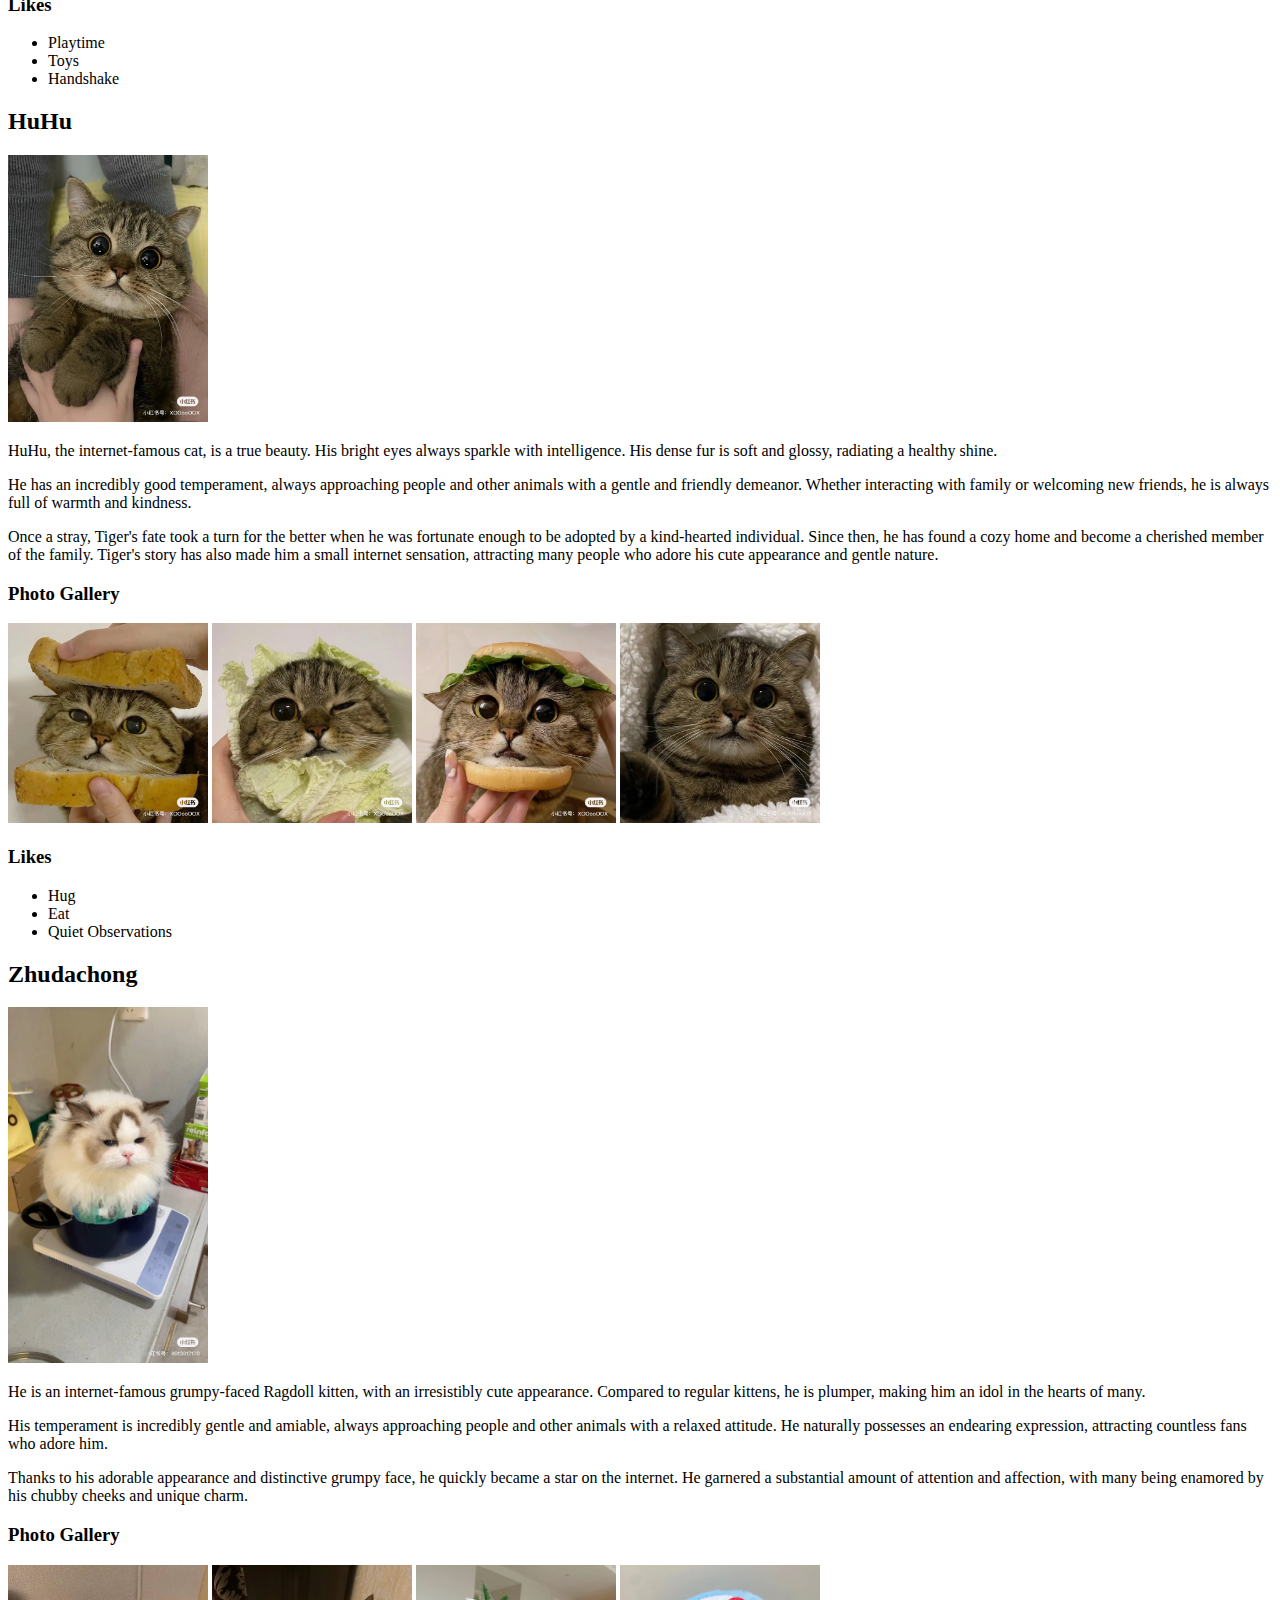
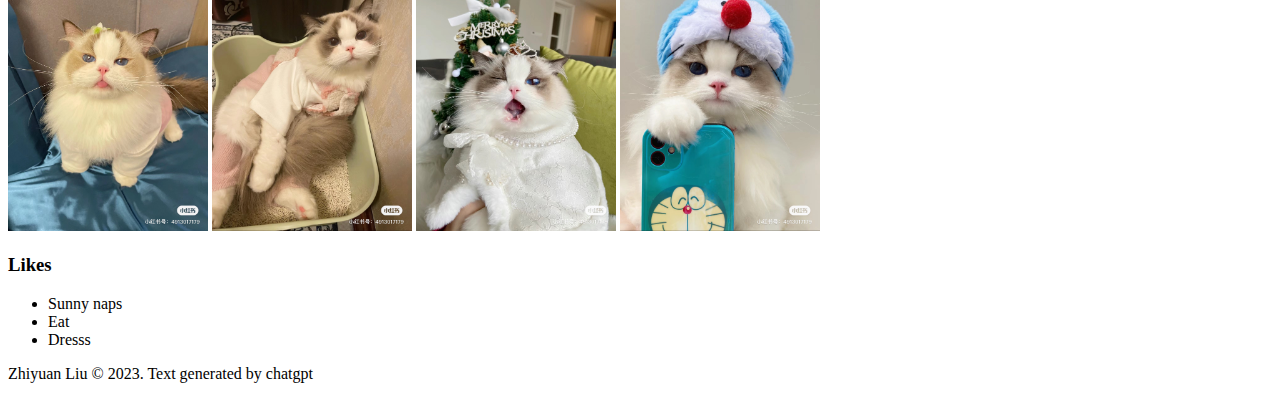
==== commit 088ee5ef: "Add files via upload" ====
--- a/index.html
+++ b/index.html
@@ -3,27 +3,44 @@
 <head>
     <meta charset="UTF-8">
     <meta name="viewport" content="width=device-width, initial-scale=1.0">
-    <title>Pets</title>
+    <link rel="stylesheet" href="css/reset.css">
+    <link rel="stylesheet" type="text/css" href="css/style.css">
+    <title>Recipes</title>
 </head>
 <body>
-    <a href = "index.html">Skip to Main Content</a>
     <header>
+        <a href="#index-main" class="skip-link">Skip to Main Content</a>
         <nav>
             <ul>
-                <li class="active"><a href="index.html">My Pets</a></li>
-                <li><a href="travel.html">My Travel</a></li>
-                <li><a href="recipes.html">My Recipes</a></li>
+                <li>
+                    <a class="current" href="index.html">My Pets</a>
+                </li>
+                <li>
+                    <a href="travel.html">My Travel</a>
+                </li>
+                <li>
+                    <a href="recipes.html">My Recipes</a>
+                </li>
             </ul>
         </nav>
-        <h1>Family</h1>
     </header>
-    <main>
-        <div>
+
+
+    <main id="index-mian">
+        <div class="pet-cover">
+            <h1 class="pets-h1">OurFamily</h1>
+        </div>
+
+        <div class="Bacon-div">
+
             <h2>Bacon Q Dog</h2>
             <img src="images/bacon.jpg" width = "400" alt="Brown labradoodle wearing colorful lei">
 
+            <div class="pet-intro-div" tabindex="0">
             <p>Bacon Q. Dog is a 9yr old labradoodle. He prefers to spend his days lounging among the three different beds/couches that his family has gifted him. He enjoys a walk or two around the neighborhood, as long as he can pretend that he doesn't see any of the other animals to avoid the embarrassment of not wanting to admit he has no wolf-like skills in chasing them.</p>
             <P>At night just as the rest of the family is ready to relax, Bacon suddenly wants to release all of his energy. He will place his toys on a mini couch and frantically drag the couch around, giving his toys "a ride." There is also a lot of rolling. Lots and lots of rolling.</P>
+            </div>
+
             <h3>Photo Gallery</h3>
             <img src="images/bacon_bandana.JPG" width ="200" alt = "Brown labradoodle wearing an orange bandana">
             <img src="images/bacon_graduation.JPG"  width ="200" alt="Small labradoodle puppy wearing a graduation cap and gown">
@@ -40,18 +57,21 @@
                 <li>Sneaking onto the couch</li>
             </ul>
         </div>
+
         <div>
-            <h2>My cat NuoNuo</h2>
+            <h2>NuoNuo</h2>
             <img src="images/NuoNuo.JPG" width = "200" alt="My pet NuoNuo">
             <p>He boasts a luxurious British Longhair coat that radiates a healthy sheen. In the sunlight, his fur displays a rich base color with subtle golden stripes, resembling a splendid tapestry. His eyes are like two bright amber jewels, gentle yet sparkling with curiosity and intelligence.</p>
             <P>My pet is a five-month-old British Longhair cat. He boasts a magnificent coat that exudes a captivating sheen. His temperament is incredibly pleasant, always brimming with vitality and enthusiasm. Whenever I come home, he eagerly greets me, his tail held high and his eyes filled with joy and anticipation. He enjoys playing, especially chasing small balls or pouncing on strings I dangle from my hand.</P>
             <p>His liveliness fills our home with laughter and a vibrant atmosphere. He is also remarkably intelligent, quickly picking up on simple commands, making our communication smooth and effective. He's like a ray of sunshine in the house, bringing warmth and joy whenever he's around. He is an indispensable companion in my life, and I feel incredibly fortunate to share these wonderful moments with him.</p>
 
             <h3>Photo Gallery</h3>
+            <div class="pet-div">
             <img src="images/nuo1.JPG" width ="200" alt = "NuoNuo sleep">
             <img src="images/nuo2.JPG"  width ="200" alt="NuoNuo love slepp">
             <img src="images/nuo3.JPG"  width ="200" alt="NuoNuo on car">
             <img src="images/nuo4.JPG"  width ="200" alt="NuoNuo play phone">
+            </div>
 
             <h3>Likes</h3>
             <ul>
@@ -67,10 +87,12 @@
             <P>He has a remarkably pleasant disposition, always approaching people and other animals with a kind and friendly attitude. </P>
             <P>He shares a deep emotional bond with his companion, a kitten named Mahjong. They play and explore together, becoming an inseparable part of each other's lives. Born in New York, this bustling city witnessed his formative years, shaping his refined and gentle demeanor. </P>
             <h3>Photo Gallery</h3>
+            <div class="pet-div">
             <img src="images/dabai1.JPG" width ="200" alt = "Dabai and Majiang">
             <img src="images/dabai2.JPG"  width ="200" alt="Dabai angry">
             <img src="images/dabai3.JPG"  width ="200" alt="Dabai on table">
             <img src="images/dabai4.JPG"  width ="200" alt="Dabai eating food">
+            </div>
 
             <h3>Likes</h3>
             <ul>
@@ -79,6 +101,7 @@
                 <li>Exploring </li>
             </ul>
         </div>
+
         <div>
             <h2>Majiang</h2>
             <img src="images/majiang.JPG" width = "200" alt="Majiang">
@@ -86,10 +109,13 @@
             <P>Growing up alongside his brother Dabai, their connection runs deep. Their days are filled with playful antics, exploring new corners of their home, and curling up together in contented repose. Their companionship is a source of endless joy, a testament to the strong bond they share. Born in the heart of New York, they have found a forever home, becoming irreplaceable members of the family. </P>
             <P>He was always mistaken for a Siamese cat because of his black face. </P>
             <h3>Photo Gallery</h3>
+
+            <div class="pet-div">
             <img src="images/majiang1.JPG" width ="200" alt = "Majiang sleeping">
             <img src="images/majiang2.JPG"  width ="200" alt="Majiang portrait">
             <img src="images/majiang3.JPG"  width ="200" alt="Majing play with Dabai">
             <img src="images/majiang4.jpg"  width ="200" alt="Majiang portrait2">
+            </div>
 
             <h3>Likes</h3>
             <ul>
@@ -98,6 +124,7 @@
                 <li>Exploring </li>
             </ul>
         </div>
+
         <div>
             <h2>Kyco</h2>
             <img src="images/kyco.JPG" width = "200" alt="Kyco">
@@ -105,10 +132,12 @@
             <P>Known for his playful nature, Kyco is always on the lookout for opportunities to engage with people. He has a fondness for toys, especially those that allow for interactive play, and revels in the joy of each game. </P>
             <P>Originally hailing from California, Kyco later moved with his family to New York. This change hasn't diminished his curiosity or vigor; instead, it has ignited a passion for exploring his new surroundings. </P>
             <h3>Photo Gallery</h3>
+            <div class="pet-div">
             <img src="images/kyco1.JPG" width ="200" alt = "Kyco legs">
             <img src="images/kyco2.JPG"  width ="200" alt="kyco play">
             <img src="images/kyco3.JPG"  width ="200" alt="kyco handshake">
             <img src="images/kyco4.JPG"  width ="200" alt="Kyco sleep">
+            </div>
 
             <h3>Likes</h3>
             <ul>
@@ -117,6 +146,7 @@
                 <li>Handshake</li>
             </ul>
         </div>
+
         <div>
             <h2>HuHu</h2>
             <img src="images/huhu.JPG" width = "200" alt="HuHu">
@@ -124,10 +154,12 @@
             <P>He has an incredibly good temperament, always approaching people and other animals with a gentle and friendly demeanor. Whether interacting with family or welcoming new friends, he is always full of warmth and kindness. </P>
             <P>Once a stray, Tiger's fate took a turn for the better when he was fortunate enough to be adopted by a kind-hearted individual. Since then, he has found a cozy home and become a cherished member of the family. Tiger's story has also made him a small internet sensation, attracting many people who adore his cute appearance and gentle nature. </P>
             <h3>Photo Gallery</h3>
+            <div class="pet-div">
             <img src="images/huhu1.JPG" width ="200" alt = "Huhu's headshot1">
             <img src="images/huhu2.JPG"  width ="200" alt="Huhu's headshot2">
             <img src="images/huhu3.JPG"  width ="200" alt="Huhu's headshot3">
             <img src="images/huhu4.JPG"  width ="200" alt="Huhu's headshot4">
+            </div>
 
             <h3>Likes</h3>
             <ul>
@@ -136,6 +168,7 @@
                 <li>Quiet Observations</li>
             </ul>
         </div>
+
         <div>
             <h2>Zhudachong</h2>
             <img src="images/zhudachong.JPG" width = "200" alt="Zhudachong">
@@ -143,11 +176,12 @@
             <P>His temperament is incredibly gentle and amiable, always approaching people and other animals with a relaxed attitude. He naturally possesses an endearing expression, attracting countless fans who adore him. </P>
             <P>Thanks to his adorable appearance and distinctive grumpy face, he quickly became a star on the internet. He garnered a substantial amount of attention and affection, with many being enamored by his chubby cheeks and unique charm.</P>
             <h3>Photo Gallery</h3>
+            <div class="pet-div">
             <img src="images/zdc1.JPG" width ="200" alt = "zdc lisping ">
             <img src="images/zdc2.JPG"  width ="200" alt="zdc lying">
             <img src="images/zdc3.JPG"  width ="200" alt="zdc Christmas">
             <img src="images/zdc4.JPG"  width ="200" alt="zdc cosplay">
-
+            </div>
             <h3>Likes</h3>
             <ul>
                 <li>Sunny naps </li>
@@ -156,8 +190,9 @@
             </ul>
         </div>
     </main>
+
     <footer>
         <p>Zhiyuan Liu &copy; 2023. Text generated by chatgpt </p>
     </footer>
 </body>
-</html>
+</html>